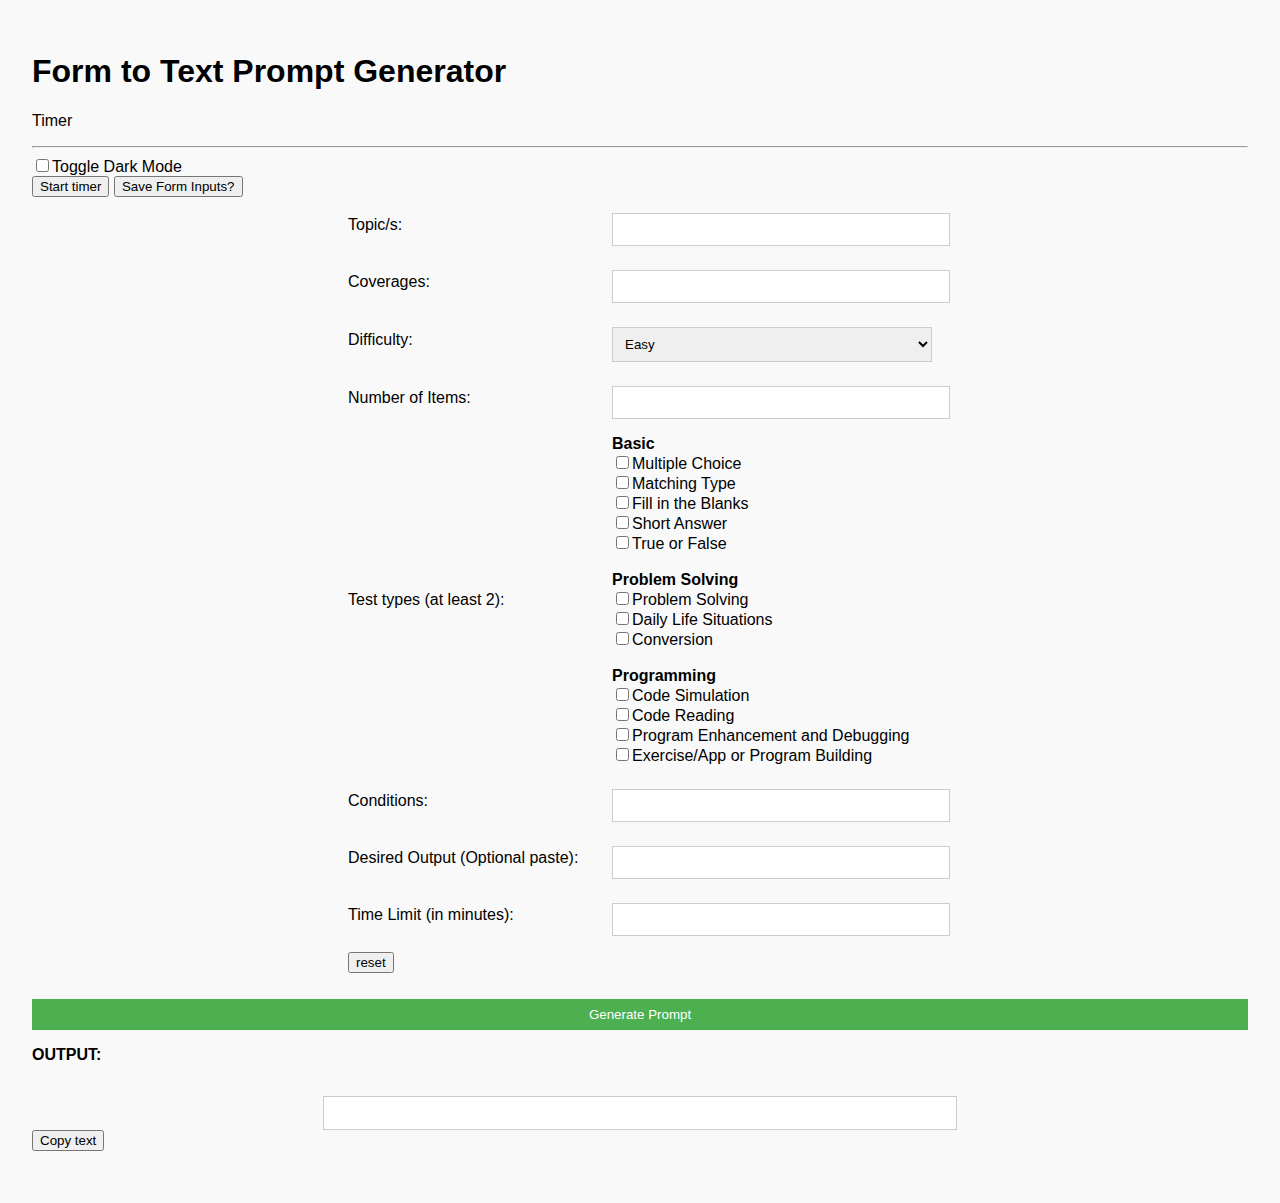
==== init/QuizGenerator/QuizPromptGen.html @ 37d3c977 "sheesh" ====
<!DOCTYPE html>
<html lang="en">
<head>
    <meta charset="UTF-8">
    <meta name="viewport" content="width=device-width, initial-scale=1.0">
    <title>Quiz/Exercise Prompt Generator</title>
    <link rel="stylesheet" href="Styles.css">
    <script src="script.js"></script>
    
</head>
<body>
    <h1>Form to Text Prompt Generator</h1>
    <p id="timer">Timer</p>    
    <hr>
    
    <input type = "checkbox" id="darkModeToggle">Toggle Dark Mode</input><br>

    
    <form id="promptForm">
        <button onclick="startTimer()">Start timer</button>
        <button onclick="saveInputs()">Save Form Inputs?</button>
        <table>
            <tr>
                <td>Topic/s:</td>
                <td><input type="text" name="topic" required></td>
            </tr>
            <tr>
                <td>Coverages:</td>
                <td><input type="text" name="coverages" required></td>
            </tr>
            <tr>
                <td>Difficulty:</td>
                <td>
                    <select name="difficulty" required>
                        <option value="Easy">Easy</option>
                        <option value="Medium">Medium</option>
                        <option value="Hard">Hard</option>
                        <option value="Insane">Insane</option>
                    </select>
                </td>
            </tr>
            <tr>
                <td>Number of Items:</td>
                <td><input type="number" name="items" required min="1"></td>
            </tr>
            <tr>
                <td>Test types (at least 2):</td>
                <td>
                    <b>Basic</b><br>
                    <input type="checkbox" name="testStyles" value="Multiple Choice">Multiple Choice<br>
                    <input type="checkbox" name="testStyles" value="Matching Type">Matching Type<br>
                    <input type="checkbox" name="testStyles" value="Fill in the Blanks">Fill in the Blanks<br>
                    <input type="checkbox" name="testStyles" value="Short Answer">Short Answer<br>
                    <input type="checkbox" name="testStyles" value="True or False">True or False<br>
                    <br>
                    <b>Problem Solving</b><br>
                    <input type="checkbox" name="testStyles" value="Problem Solving">Problem Solving<br>
                    <input type="checkbox" name="testStyles" value="Daily Life Situations">Daily Life Situations<br>
                    <input type="checkbox" name="testStyles" value="Conversion">Conversion<br>
                    <br>
                    <b>Programming</b><br> 
                    <input type="checkbox" name="testStyles" value="Code Simulation">Code Simulation<br>
                    <input type="checkbox" name="testStyles" value="Code Reading">Code Reading<br>
                    <input type="checkbox" name="testStyles" value="Program Enhancement and Debugging">Program Enhancement and Debugging<br>
                    <input type="checkbox" name="testStyles" value="Exercise/App or Program Building">Exercise/App or Program Building
                </td>
            </tr>
            <tr>
                <td>Conditions:</td>
                <td><input type="text" name="conditions"></td>
            </tr>

            <tr>
                <td>Desired Output (Optional paste):</td>
                <td><input type="text" name="output"></td>
            </tr>

            <tr>
                <td>Time Limit (in minutes):</td>
                <td><input type="number" name="timeLimit" required min="1"></td>
            </tr>

            <tr>
                <td><button id="">reset</button></td>
            </tr>
        </table>
        <br>
    
    </form>
    
    <input type="button" value="Generate Prompt" onclick="generatePrompt()">

    <p><b>OUTPUT:</b></p>
    <div id="output"></div>

    <button onclick="copyOutput(), setTimer()" >Copy text</button>

    <h2 id="time"></h2>
    
    <script>
        document.getElementById('darkModeToggle').addEventListener('click', function() {
        document.body.classList.toggle('dark-mode');
    });

    function saveInputs() {
        
    }

    function generatePrompt() {
        const form = document.getElementById('promptForm');
        const topic = form.topic.value;
        const coverages = form.coverages.value;
        const difficulty = form.difficulty.value;
        const items = form.items.value;
        const testStyles = Array.from(form.testStyles).filter(el => el.checked).map(el => el.value).join(', ');
        const conditions = form.conditions.value;
        const desired_output = form.output.value;
        const timeLimit = form.timeLimit.value;

        if (testStyles.split(', ').length < 2) {
            alert('Please select at least two test types.');
            return;
        }

        const output = `
    Hello, I want you to follow the subject, coverage, and prompt mentioned below:

    Topic: ${topic}
    Coverages: ${coverages}
    Difficulty: ${difficulty}
    Number of Items: ${items}

    Test type/s: ${testStyles}

    Conditions: ${conditions}

    Desired Output: ${desired_output}
    

    *If output too big for you to finish it, tell me and I will say to continue it after your output*
    *Put the answers at the very bottom*
        `.trim();

        document.getElementById('output').textContent = output;
        
    }

    function copyOutput() {
        var copyText = document.getElementById("output");

        navigator.clipboard.writeText(copyText.textContent);

        alert("Copied the text :) ");
        setTime();
    }

    function setTimer() {
    const startingMinutes = form.timeLimit.value;
    let time = startingMinutes * 60;

    const countdownEl = document.getElementById('timer');

    setInterval(updateCountdown, 1000); 

    function updateCountdown () {
        const minutes = Math.floor(time/60);
        let seconds = time % 60;
        let milliseconds = time % 1000;

        seconds = seconds < 10 ? `0${seconds}` : seconds;   

        countdownEl.innerHTML = `${minutes}: ${seconds}`;
        time--;
        time = time < 0 ? 0 : time; 
        }
  }

  function saveInputs() {
    const topic = form.topic.value;
    const coverages = form.coverages.value;
    const difficulty = form.difficulty.value;
    const items = form.items.value;
    const testStyles = Array.from(form.testStyles).filter(el => el.checked).map(el => el.value).join(', ');
    const conditions = form.conditions.value;
    const desired_output = form.output.value;

    localStorage.setItem('topic', topic);
    localStorage.setItem('coverages', coverages);
    localStorage.setItem('difficulty', difficulty);
    localStorage.setItem('items', items);
  }

    </script>
</body>
</html>
---- init/QuizGenerator/Styles.css ----
@import url(https://fonts.googleapis.com/css2?family=Montserrat:wght@100;200;300;400;500;600;700;800;900&display=swap);

p.timer {
    font-family: 'Montserrat';
    font-size: 40px;
    font-weight: 700;
    color: #000;
}

body {
    font-family: Arial, sans-serif;
    margin: 0;
    padding: 2rem;
    background-color: #f9f9f9;
    color: #000;
    transition: background-color 0.3s, color 0.3s;
}

body.dark-mode {
    background-color: #333;
    color: #fff;
}

table {
    margin: 0 auto;
    width: 100%;
    max-width: 600px;
    border-collapse: collapse;
}

td {
    padding: 0.5rem;
}

input[type="text"],
input[type="number"],
select {
    width: 100%;
    padding: 0.5rem;
    margin-top: 0.5rem;
    border: 1px solid #ccc;
    transition: background-color 0.3s, color 0.3s, border-color 0.3s;
}

body.dark-mode input[type="text"],
body.dark-mode input[type="number"],
body.dark-mode select {
    background-color: #555;
    color: #fff;
    border-color: #777;
}

input[type="button"] {
    width: 100%;
    padding: 0.5rem;
    background-color: #4CAF50;
    color: white;
    border: none;
    cursor: pointer;
    transition: background-color 0.3s;
}

input[type="button"]:hover {
    background-color: #45a049;
}

input[type="button"]

body.dark-mode input[type="button"]:hover {
    background-color: #5e8c5f;
}

#output {
    margin-top: 2rem;
    padding: 1rem;
    border: 1px solid #ccc;
    background-color: #fff;
    max-width: 600px;
    margin-left: auto;
    margin-right: auto;
    white-space: pre-wrap;
    transition: background-color 0.3s, border-color 0.3s;
}

body.dark-mode #output {
    background-color: #444;
    border-color: #555;
}
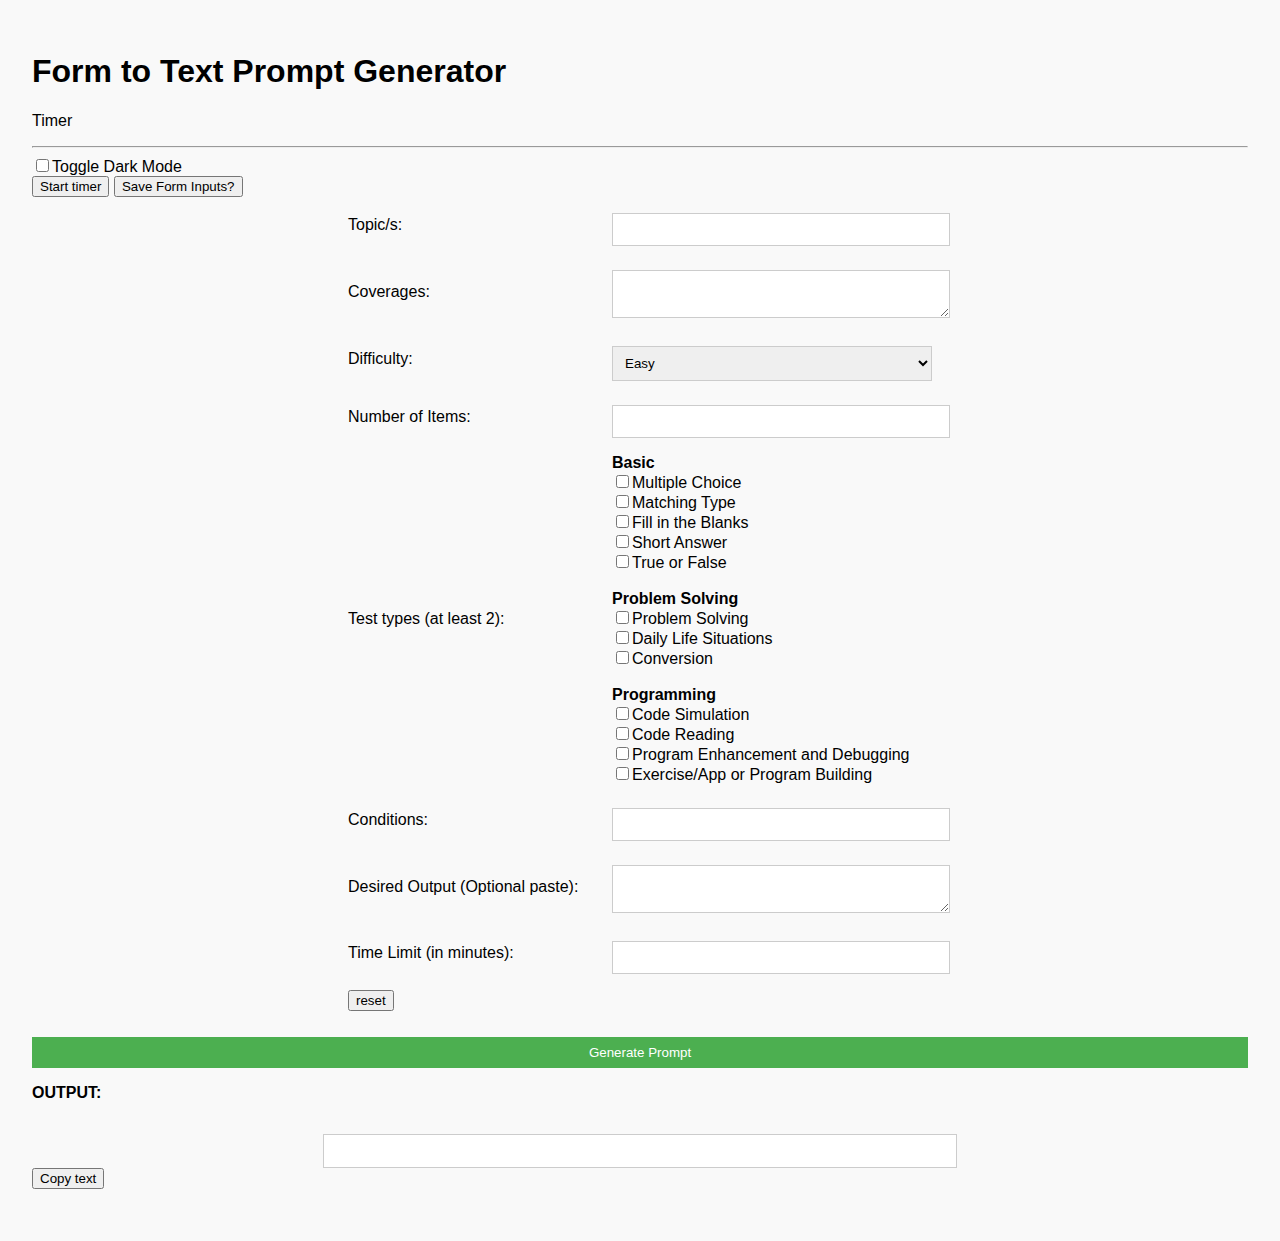
==== commit 8f9dd131: "bro" ====
--- a/init/QuizGenerator/QuizPromptGen.html
+++ b/init/QuizGenerator/QuizPromptGen.html
@@ -26,7 +26,7 @@
             </tr>
             <tr>
                 <td>Coverages:</td>
-                <td><input type="text" name="coverages" required></td>
+                <td><textarea name="coverages" required></textarea></td>
             </tr>
             <tr>
                 <td>Difficulty:</td>
@@ -72,7 +72,7 @@
 
             <tr>
                 <td>Desired Output (Optional paste):</td>
-                <td><input type="text" name="output"></td>
+                <td><textarea name="output"></textarea></td>
             </tr>
 
             <tr>
--- a/init/QuizGenerator/Styles.css
+++ b/init/QuizGenerator/Styles.css
@@ -34,6 +34,7 @@
 
 input[type="text"],
 input[type="number"],
+textarea,
 select {
     width: 100%;
     padding: 0.5rem;
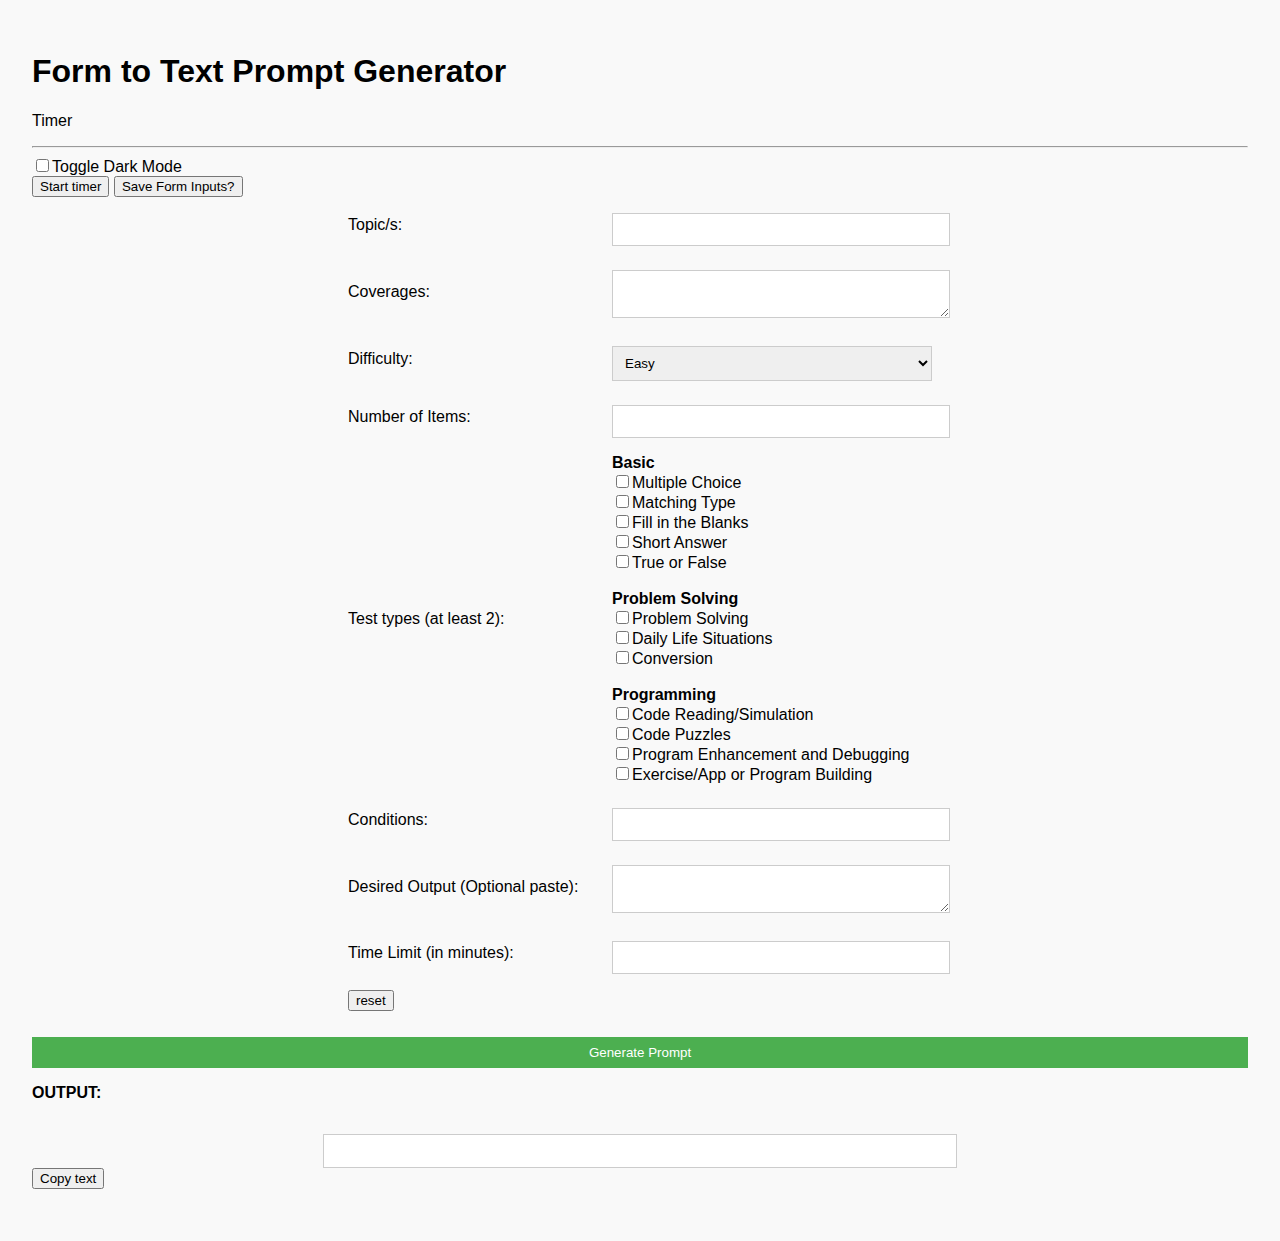
==== commit 88b2d956: "yo" ====
--- a/init/QuizGenerator/QuizPromptGen.html
+++ b/init/QuizGenerator/QuizPromptGen.html
@@ -59,8 +59,8 @@
                     <input type="checkbox" name="testStyles" value="Conversion">Conversion<br>
                     <br>
                     <b>Programming</b><br> 
-                    <input type="checkbox" name="testStyles" value="Code Simulation">Code Simulation<br>
-                    <input type="checkbox" name="testStyles" value="Code Reading">Code Reading<br>
+                    <input type="checkbox" name="testStyles" value="Code Reading/ Simulation">Code Reading/Simulation<br>
+                    <input type="checkbox" name="testStyles" value="Code Puzzles">Code Puzzles<br>
                     <input type="checkbox" name="testStyles" value="Program Enhancement and Debugging">Program Enhancement and Debugging<br>
                     <input type="checkbox" name="testStyles" value="Exercise/App or Program Building">Exercise/App or Program Building
                 </td>
